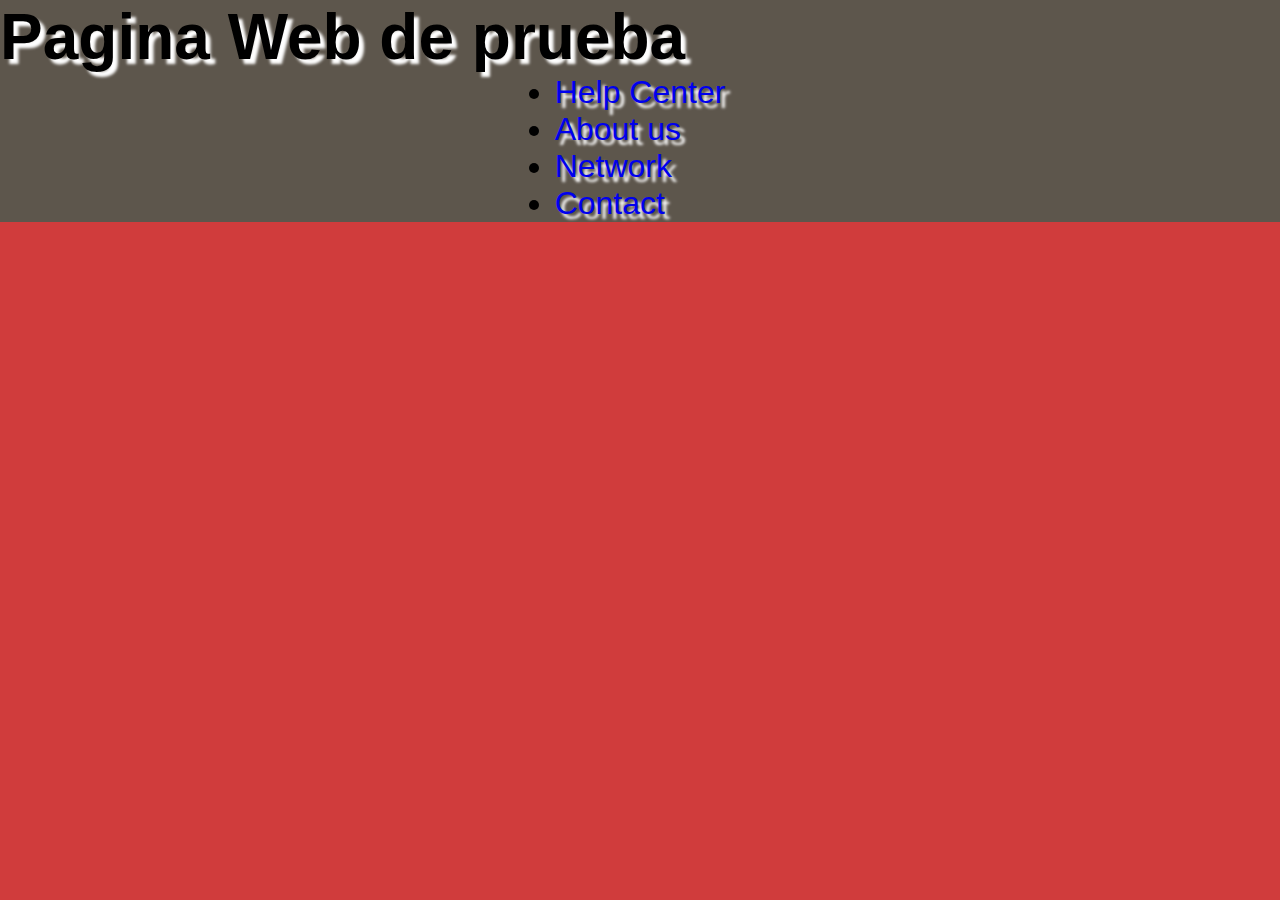
==== index.html @ 6c40e7ab "v0.02" ====
<!DOCTYPE html>
<html lang="en">
<head>
   <meta charset="UTF-8">
   <meta http-equiv="X-UA-Compatible" content="IE=edge">
   <meta name="viewport" content="width=device-width, initial-scale=1.0">
   <link rel="stylesheet" href="style.css">
   <title>COCO</title>
</head>
<body>
   <header class="header-index">
      <H1>Pagina Web de prueba</H1>
      <div class="info-index">
      <ul>
      <li><a href="https://www.youtube.com/watch?v=QiVOnIn-UE8&list=RDQiVOnIn-UE8&start_radio=1"> Help Center </a></li>
      <li><a href="https://www.youtube.com/watch?v=QiVOnIn-UE8&list=RDQiVOnIn-UE8&start_radio=1"> About us </a></li>
      <li><a href="https://www.youtube.com/watch?v=QiVOnIn-UE8&list=RDQiVOnIn-UE8&start_radio=1"> Network </a></li>
      <li><a href="https://www.youtube.com/watch?v=QiVOnIn-UE8&list=RDQiVOnIn-UE8&start_radio=1"> Contact </a></li>
      </ul>
      </div>
   </header>
</body>
</html>
---- style.css ----
*{
   margin: 0;
   padding: 0;
   text-decoration: none;
   font-family: Arial, Helvetica, sans-serif;
}
body{
   font-size: xx-large;
   background-color: rgb(208, 60, 60);
}
header{
   background-color: rgb(93, 86, 76);
   width: 100%;
   height: auto;
   text-shadow: white 5px 5px 3px;
}
.info-index {
   display: flex;
   justify-content: center;
}
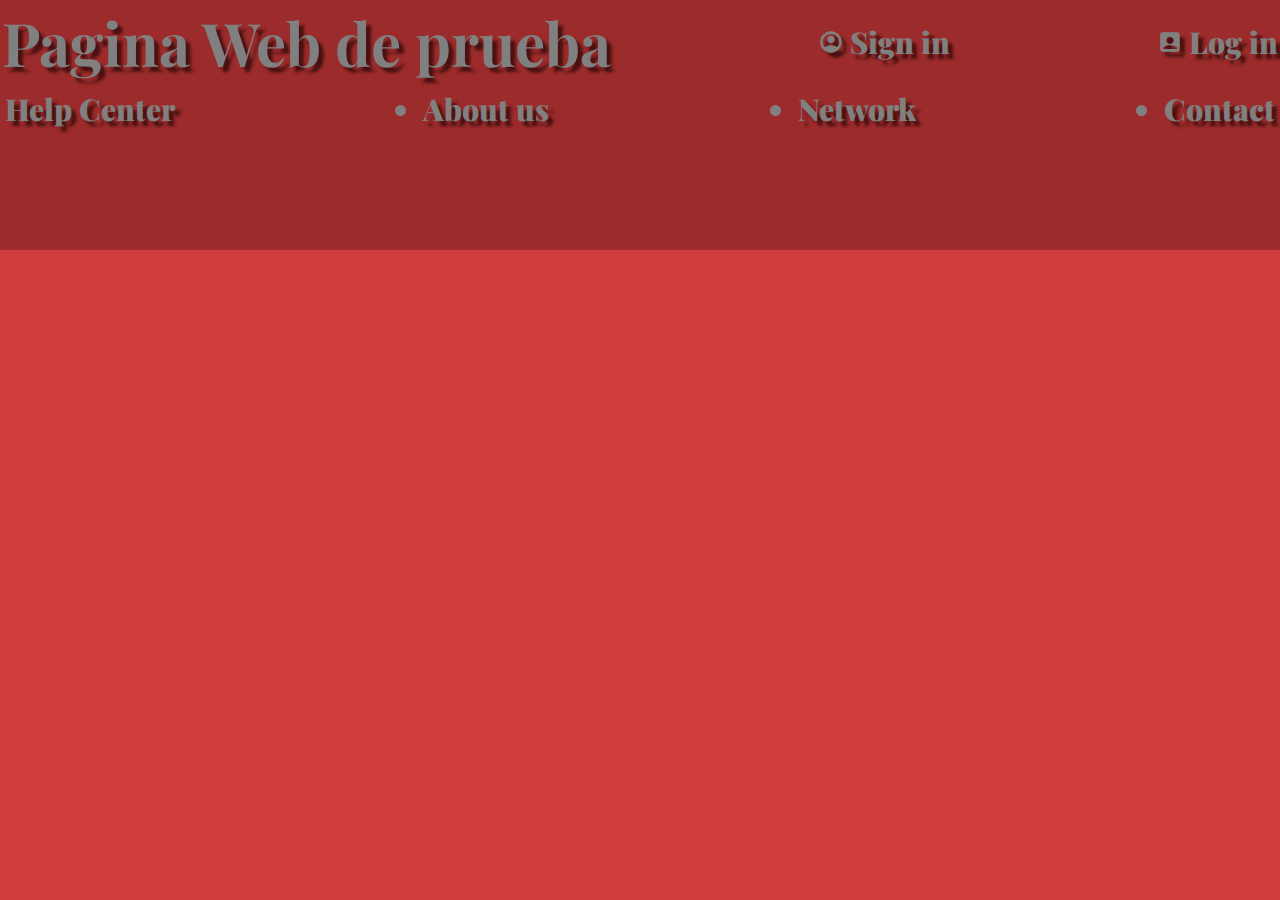
==== commit 6718a4f5: "v0.05" ====
--- a/index.html
+++ b/index.html
@@ -5,18 +5,32 @@
    <meta http-equiv="X-UA-Compatible" content="IE=edge">
    <meta name="viewport" content="width=device-width, initial-scale=1.0">
    <link rel="stylesheet" href="style.css">
+   <link rel="preconnect" href="https://fonts.googleapis.com">
+   <link rel="preconnect" href="https://fonts.gstatic.com" crossorigin>
+   <link rel="stylesheet" href="https://fonts.googleapis.com/css2?family=Material+Symbols+Outlined:opsz,wght,FILL,GRAD@20..48,100..700,0..1,-50..200" />
+   <link href="https://fonts.googleapis.com/css2?family=Josefin+Sans:wght@100;300;400;700&family=Playfair+Display:ital,wght@1,400;1,600;1,900&display=swap" rel="stylesheet">
    <title>COCO</title>
 </head>
 <body>
    <header class="header-index">
-      <H1>Pagina Web de prueba</H1>
+      <div class="info-header-up">
+         <H1>Pagina Web de prueba</H1>
+         <div>
+            <span class="material-symbols-outlined">account_circle</span>
+            <a href="http://">Sign in</a>
+         </div>
+         <div>
+         <span class="material-symbols-outlined">account_box </span>
+         <a href="http://">Log in</a>
+         </div>
+      </div>
       <div class="info-index">
-      <ul>
+      
       <li><a href="https://www.youtube.com/watch?v=QiVOnIn-UE8&list=RDQiVOnIn-UE8&start_radio=1"> Help Center </a></li>
       <li><a href="https://www.youtube.com/watch?v=QiVOnIn-UE8&list=RDQiVOnIn-UE8&start_radio=1"> About us </a></li>
       <li><a href="https://www.youtube.com/watch?v=QiVOnIn-UE8&list=RDQiVOnIn-UE8&start_radio=1"> Network </a></li>
       <li><a href="https://www.youtube.com/watch?v=QiVOnIn-UE8&list=RDQiVOnIn-UE8&start_radio=1"> Contact </a></li>
-      </ul>
+      
       </div>
    </header>
 </body>
--- a/style.css
+++ b/style.css
@@ -2,20 +2,39 @@
    margin: 0;
    padding: 0;
    text-decoration: none;
-   font-family: Arial, Helvetica, sans-serif;
+   font-family: 'Josefin Sans', sans-serif;
+   font-family: 'Playfair Display', serif; 
+   color: gray;  
 }
+.material-symbols-outlined {
+   font-variation-settings:
+   'FILL' 1,
+   'wght' 700,
+   'GRAD' 0,
+   'opsz' 40
+ }
 body{
-   font-size: xx-large;
+   font-size: 30px;
+   font-weight: 900;
    background-color: rgb(208, 60, 60);
 }
 header{
-   background-color: rgb(93, 86, 76);
+   background-color: rgb(156, 43, 43);
    width: 100%;
-   height: auto;
-   text-shadow: white 5px 5px 3px;
+   height: 250px;
+   text-shadow: rgb(73, 17, 17) 5px 5px 3px;
+}
+header .info-header-up{
+ display: flex;
+ flex-direction: row;
+ justify-content: space-between;
+ padding: 2px;
+ align-items: center;
 }
 .info-index {
    display: flex;
-   justify-content: center;
+   flex-direction: row;
+   justify-content: space-between;
+   padding: 5px;
+   border: 3px;
 }
-
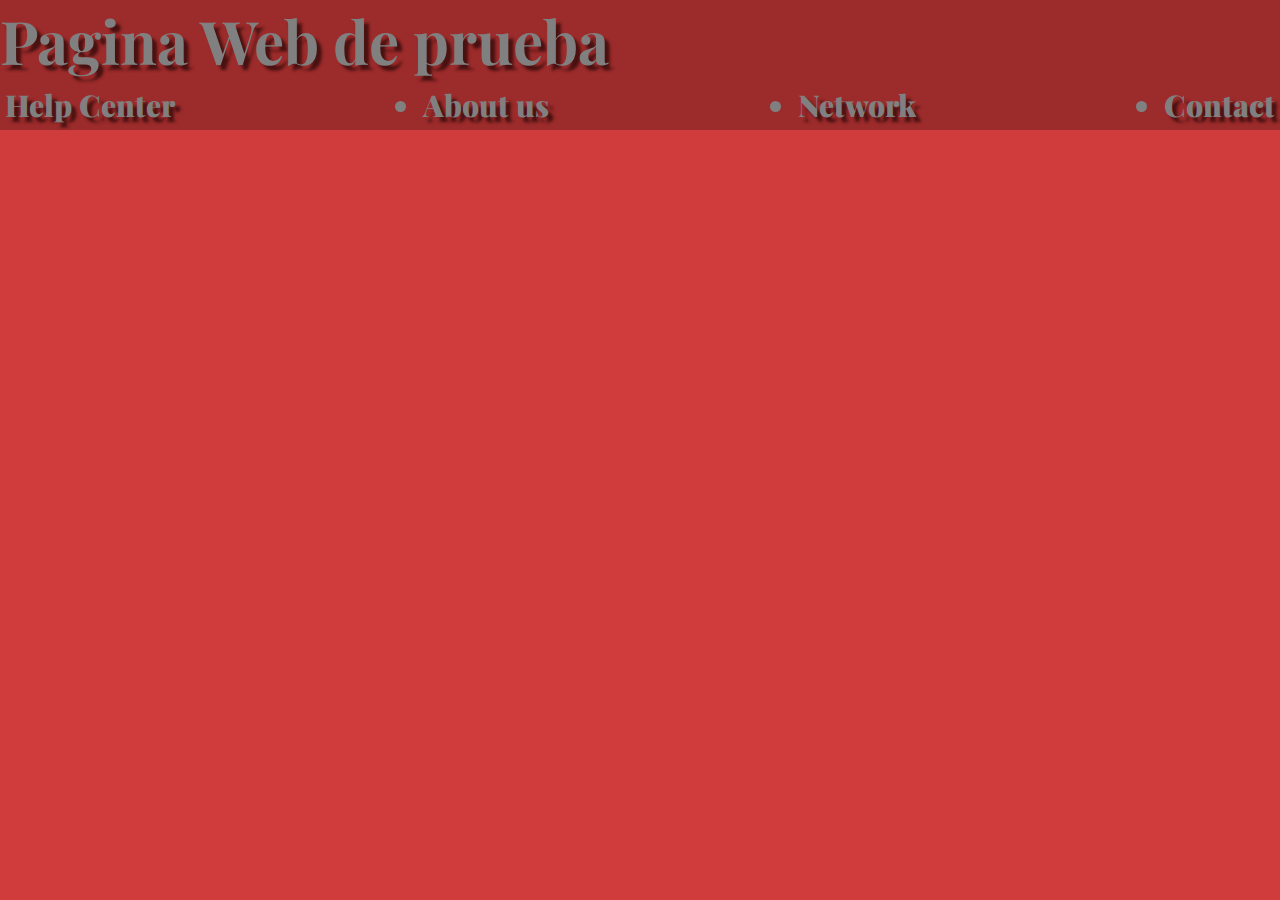
==== commit b13845fe: ""v0.06"" ====
--- a/index.html
+++ b/index.html
@@ -7,25 +7,14 @@
    <link rel="stylesheet" href="style.css">
    <link rel="preconnect" href="https://fonts.googleapis.com">
    <link rel="preconnect" href="https://fonts.gstatic.com" crossorigin>
-   <link rel="stylesheet" href="https://fonts.googleapis.com/css2?family=Material+Symbols+Outlined:opsz,wght,FILL,GRAD@20..48,100..700,0..1,-50..200" />
    <link href="https://fonts.googleapis.com/css2?family=Josefin+Sans:wght@100;300;400;700&family=Playfair+Display:ital,wght@1,400;1,600;1,900&display=swap" rel="stylesheet">
    <title>COCO</title>
 </head>
 <body>
    <header class="header-index">
-      <div class="info-header-up">
-         <H1>Pagina Web de prueba</H1>
-         <div>
-            <span class="material-symbols-outlined">account_circle</span>
-            <a href="http://">Sign in</a>
-         </div>
-         <div>
-         <span class="material-symbols-outlined">account_box </span>
-         <a href="http://">Log in</a>
-         </div>
-      </div>
+      <H1>Pagina Web de prueba</H1>
       <div class="info-index">
-      
+         
       <li><a href="https://www.youtube.com/watch?v=QiVOnIn-UE8&list=RDQiVOnIn-UE8&start_radio=1"> Help Center </a></li>
       <li><a href="https://www.youtube.com/watch?v=QiVOnIn-UE8&list=RDQiVOnIn-UE8&start_radio=1"> About us </a></li>
       <li><a href="https://www.youtube.com/watch?v=QiVOnIn-UE8&list=RDQiVOnIn-UE8&start_radio=1"> Network </a></li>
@@ -34,4 +23,4 @@
       </div>
    </header>
 </body>
-</html>+</html> --- a/style.css
+++ b/style.css
@@ -21,7 +21,7 @@
 header{
    background-color: rgb(156, 43, 43);
    width: 100%;
-   height: 250px;
+   height: auto;
    text-shadow: rgb(73, 17, 17) 5px 5px 3px;
 }
 header .info-header-up{
@@ -38,3 +38,10 @@
    padding: 5px;
    border: 3px;
 }
+.divLeft {
+   background-color: rgb(184, 69, 69);
+   font-display: flex;
+   margin: 10px;
+   display: flex;
+   flex-direction: column;
+ }